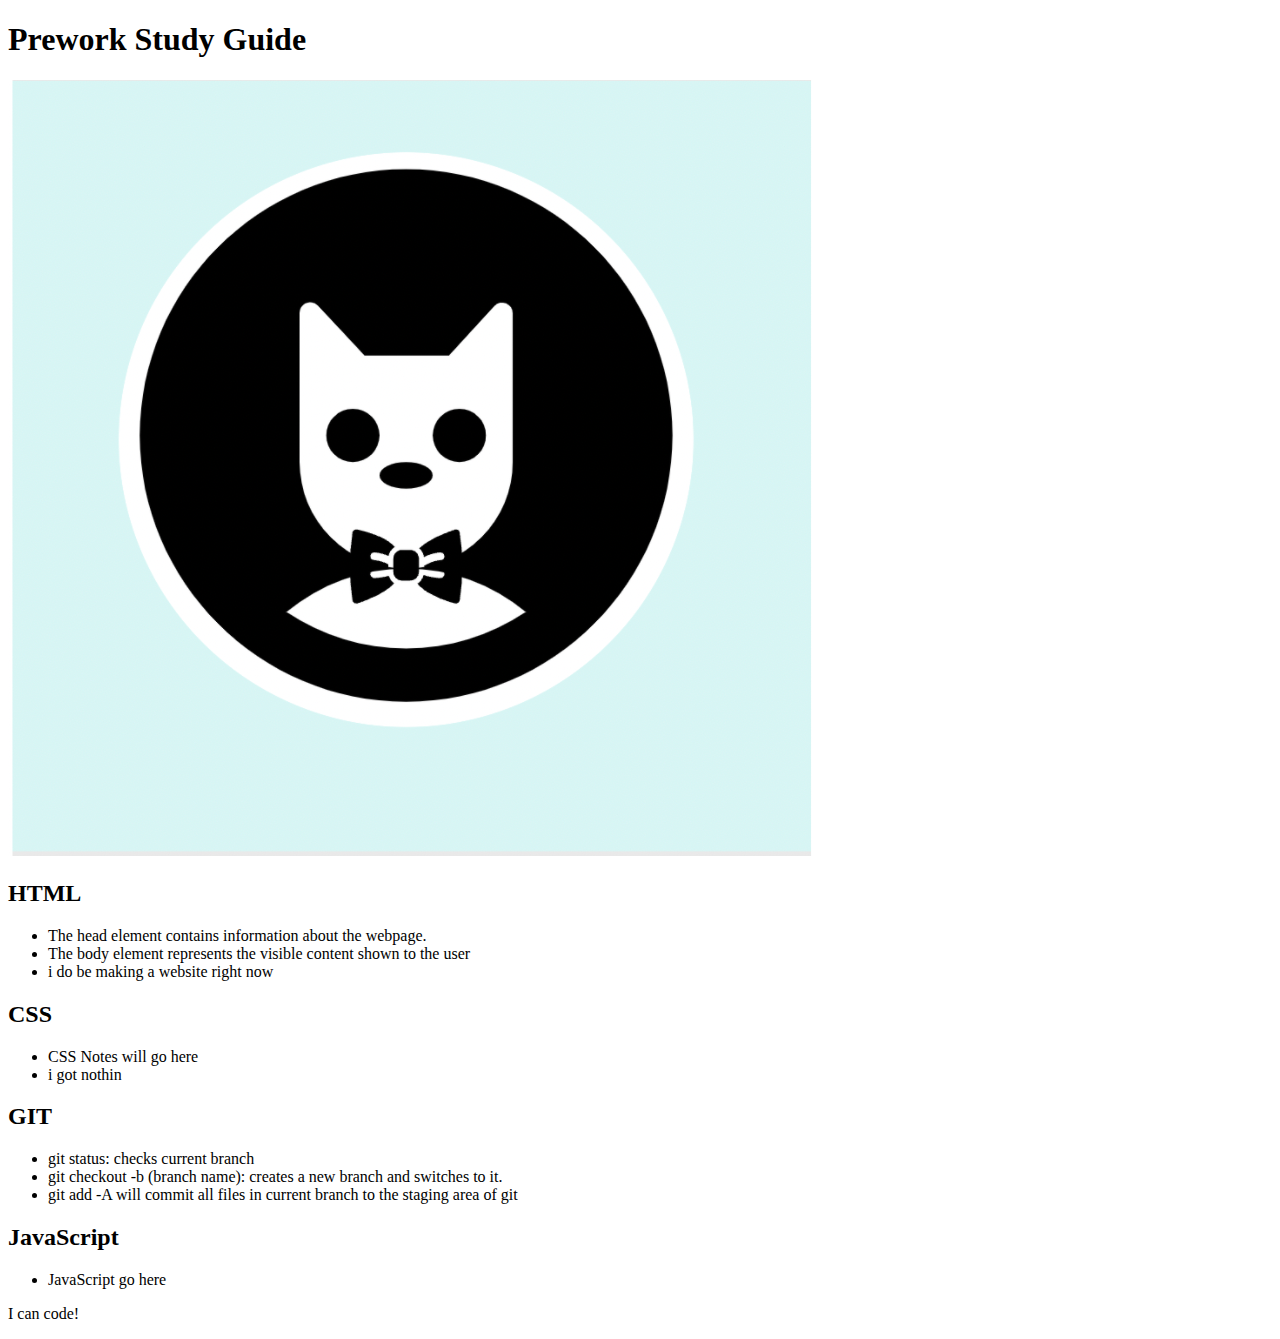
==== prework-study-guide/index.html @ ef43d025 "added code to HTML file" ====
<!DOCTYPE html>
<html lang="en">
  <head>
    <meta charset="UTF-8" />
    <meta http-equiv="X-UA-Compatible" content="IE=edge" />
    <meta name="viewport" content="width=device-width, initial-scale=1.0" />
    <title>Prework Study Guide</title>
  </head>
  <body>
    <header id="top">
      <h1>Prework Study Guide</h1>
      <img src="./assets/bowtie-cat.png" alt="Profile image of cat wearing a bow tie." />
    </header>
    <main>
      <section class="card" id="html-section">

        <h2>HTML</h2>

        <ul>
          <li>The head element contains information about the webpage.</li>
          <li>The body element represents the visible content shown to the user</li>
          <li>i do be making a website right now</li>
        </u1>
      
      </section>

      <section class="card" id="css-section">
        <h2>CSS</h2>
        <ul>
          <li>CSS Notes will go here</li>
          <li>i got nothin</li>
        </ul>
       </section> 
      
      <section class="card" id="git-section">
        <h2>GIT</h2>

        <ul>
          <li>git status: checks current branch</li>
          <li>git checkout -b (branch name): creates a new branch and switches to it.</li>
          <li> git add -A will commit all files in current branch to the staging area of git</li>
        </ul>

      </section>

      <section class="card" id="javascript-section">
        <h2>JavaScript</h2>
        <ul>
          <li>JavaScript go here</li>
        </ul>

      </section>

      
    </main>

    <footer>
      <p>I can code!</p>
    </footer>
  </body>
</html>
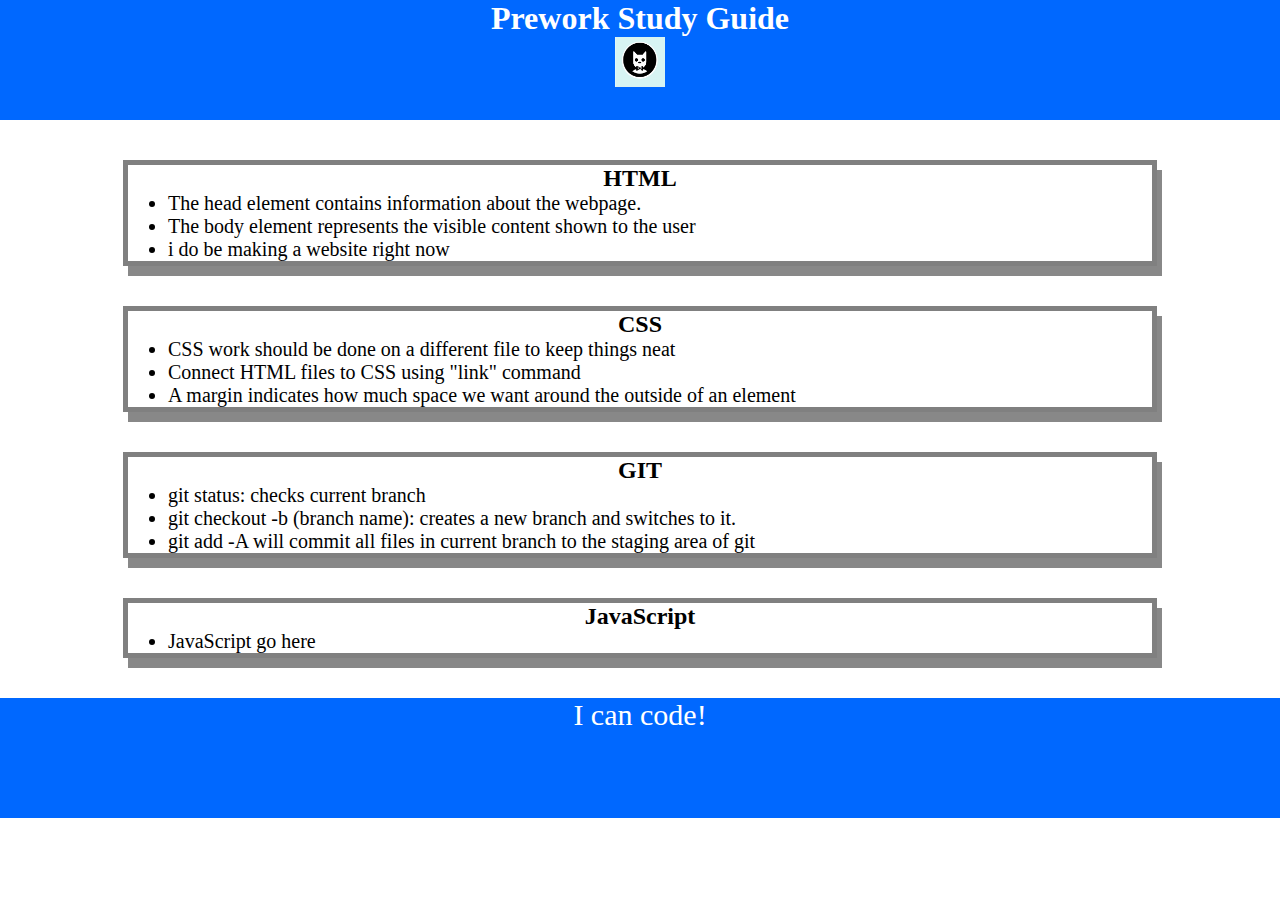
==== commit 5f3d4ec8: "added CSS to project" ====
--- a/prework-study-guide/index.html
+++ b/prework-study-guide/index.html
@@ -4,6 +4,7 @@
     <meta charset="UTF-8" />
     <meta http-equiv="X-UA-Compatible" content="IE=edge" />
     <meta name="viewport" content="width=device-width, initial-scale=1.0" />
+    <link rel="stylesheet" href="./assets/style.css">
     <title>Prework Study Guide</title>
   </head>
   <body>
@@ -27,8 +28,9 @@
       <section class="card" id="css-section">
         <h2>CSS</h2>
         <ul>
-          <li>CSS Notes will go here</li>
-          <li>i got nothin</li>
+          <li>CSS work should be done on a different file to keep things neat</li>
+          <li>Connect HTML files to CSS using "link" command</li>
+          <li>A margin indicates how much space we want around the outside of an element</li>
         </ul>
        </section> 
       
--- a/prework-study-guide/assets/style.css
+++ b/prework-study-guide/assets/style.css
@@ -0,0 +1,43 @@
+* {
+    margin: 0;
+    padding: 0;
+}
+
+header,
+footer {
+    width: 100%;
+    height: 120px;
+    background-color: #0068FF;
+    color: white;
+}
+
+h1,
+h2 {
+    text-align: center;
+}
+
+img {
+    display: block;
+    height: 50px;
+    width: 50px;
+    margin-left: auto;
+    margin-right: auto;
+}
+
+ul {
+    padding-left: 40px;
+    font-size: 20px;
+}
+
+p {
+    text-align: center;
+    font-size: 30px;
+  }
+
+  .card {
+    width: 80%;
+    margin: 40px auto;
+    border: 5px solid gray;
+    box-shadow: 5px 10px #888888;
+  } 
+
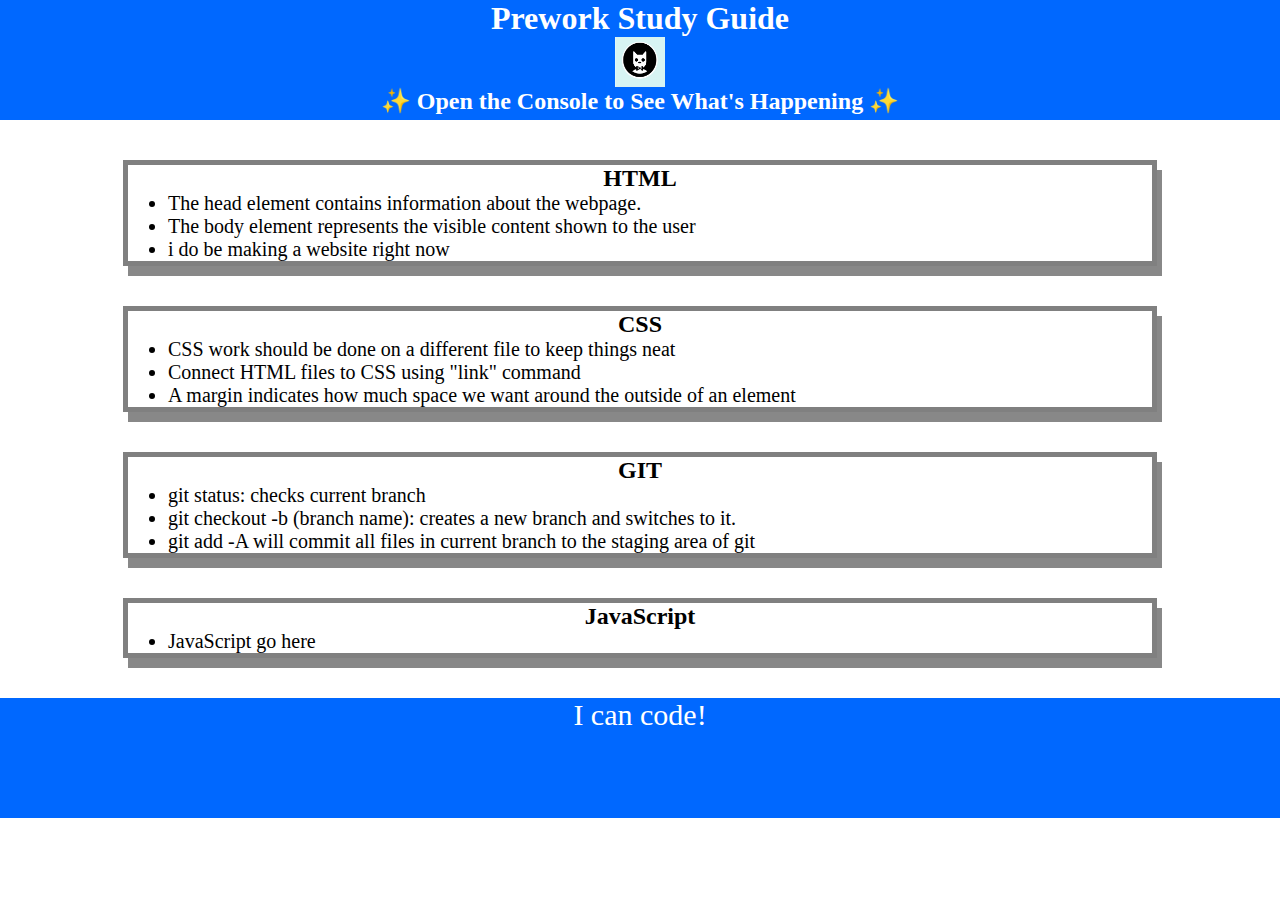
==== commit 138215a7: "added JS functionality" ====
--- a/prework-study-guide/index.html
+++ b/prework-study-guide/index.html
@@ -11,6 +11,7 @@
     <header id="top">
       <h1>Prework Study Guide</h1>
       <img src="./assets/bowtie-cat.png" alt="Profile image of cat wearing a bow tie." />
+      <h2>✨ Open the Console to See What's Happening ✨</h2>
     </header>
     <main>
       <section class="card" id="html-section">
@@ -59,5 +60,6 @@
     <footer>
       <p>I can code!</p>
     </footer>
+    <script src="./assets/script.js"></script>
   </body>
 </html>
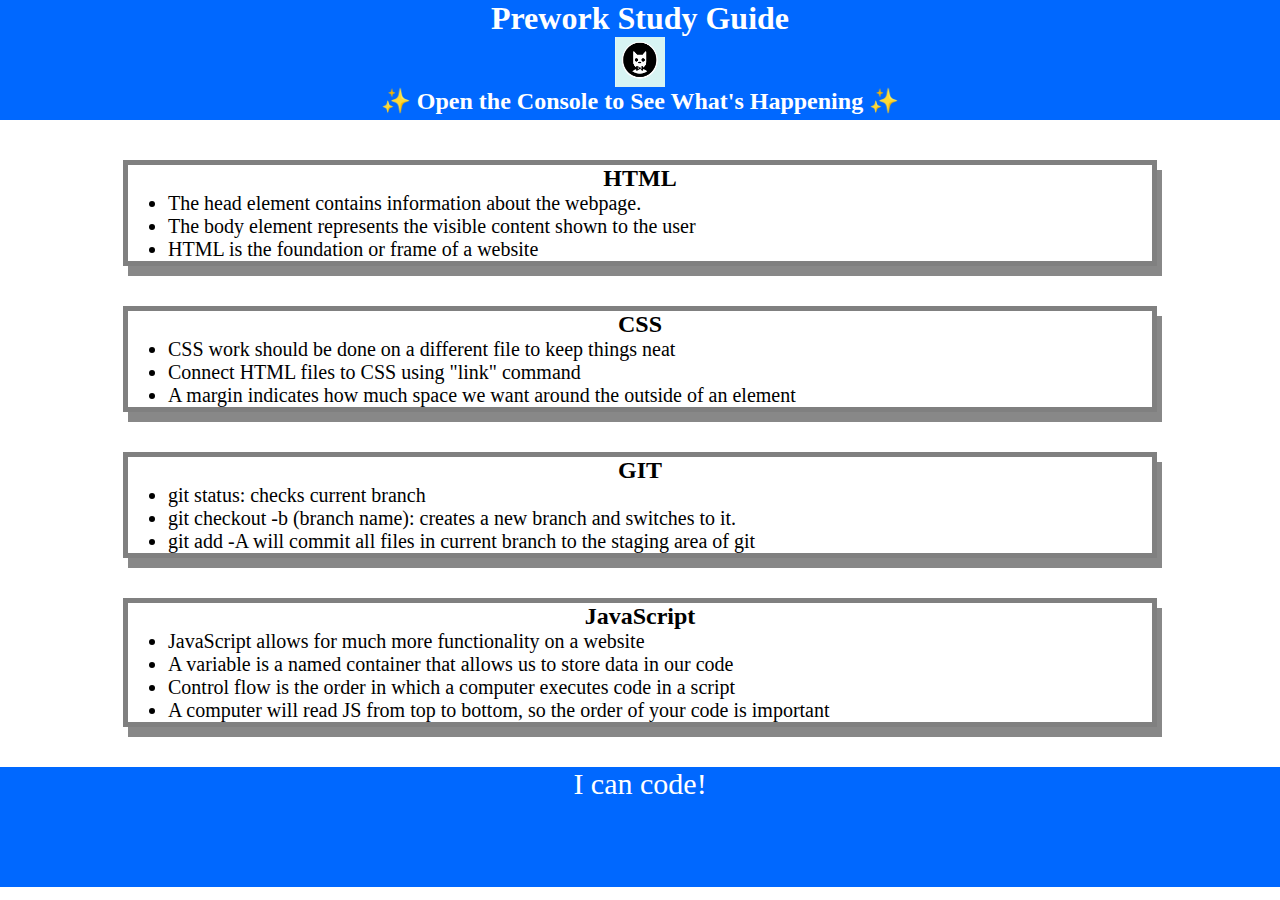
==== commit a413fce8: "cont adding more JS functions" ====
--- a/prework-study-guide/index.html
+++ b/prework-study-guide/index.html
@@ -21,7 +21,7 @@
         <ul>
           <li>The head element contains information about the webpage.</li>
           <li>The body element represents the visible content shown to the user</li>
-          <li>i do be making a website right now</li>
+          <li>HTML is the foundation or frame of a website</li>
         </u1>
       
       </section>
@@ -49,7 +49,10 @@
       <section class="card" id="javascript-section">
         <h2>JavaScript</h2>
         <ul>
-          <li>JavaScript go here</li>
+          <li>JavaScript allows for much more functionality on a website</li>
+          <li>A variable is a named container that allows us to store data in our code</li>
+          <li>Control flow is the order in which a computer executes code in a script</li>
+          <li>A computer will read JS from top to bottom, so the order of your code is important</li>
         </ul>
 
       </section>
